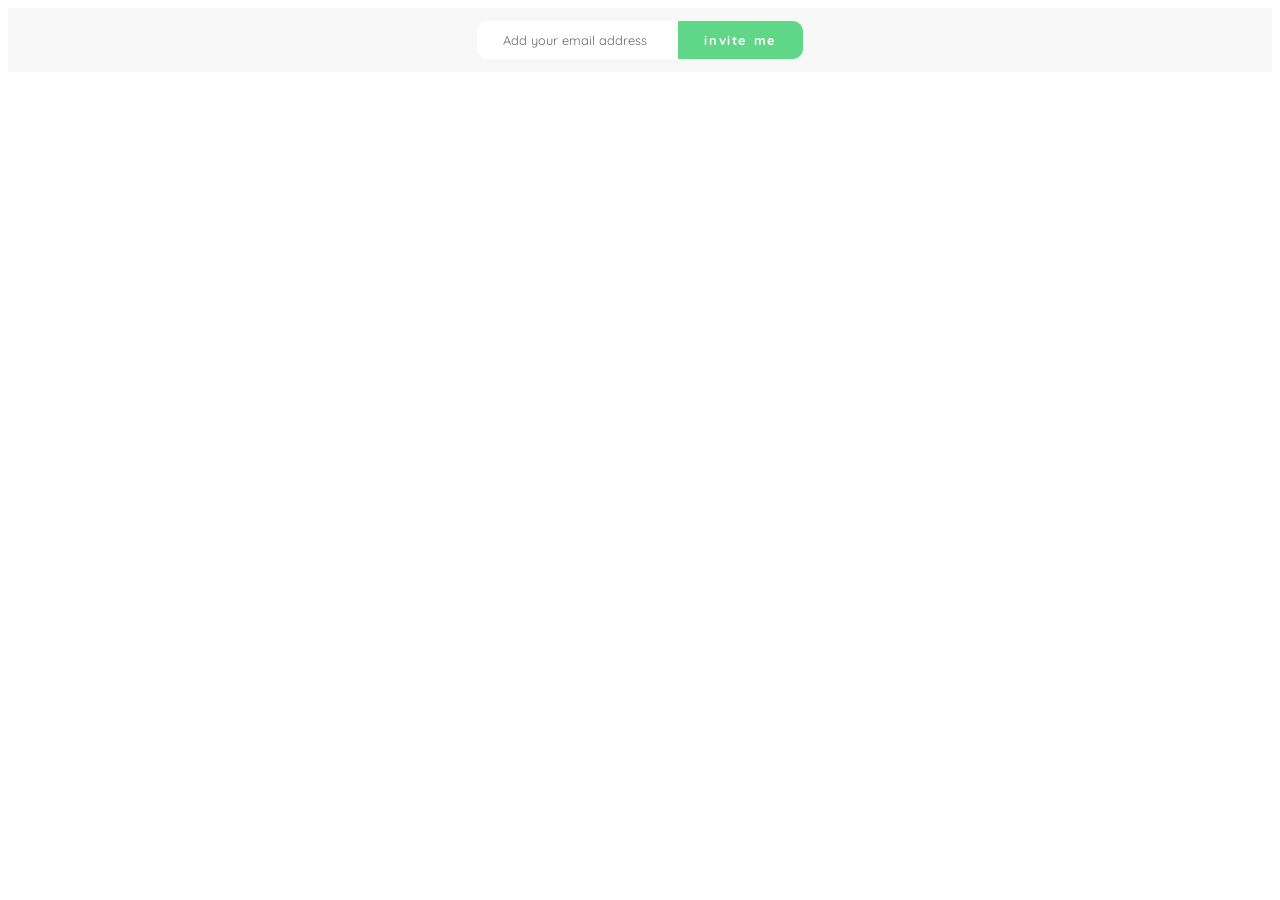
==== components/byob-form/byob-form.html @ ce9d1016 "Byob form lindinho, pelo menos, acho que tá... Diz ai chefia linda!" ====
<!DOCTYPE html>
<html lang="en">
<head>
    <meta charset="UTF-8">
    <meta name="viewport" content="width=device-width, initial-scale=1.0">
    <meta http-equiv="X-UA-Compatible" content="ie=edge">
    <link rel="stylesheet" href="byob-form.css">
    <link href="https://fonts.googleapis.com/css?family=Quicksand" rel="stylesheet">
    <title>Progress - Byob Form</title>
</head>
<body>
    <form class="byob-form">
    <input class="byob-form__input" type="text" name="email" value="Add your email address">    
    <a href="" class="byob-form__button">invite me</a>    
    </form>
</body>
---- components/byob-form/byob-form.css ----
form{
    display: flex;
    justify-content: center;
    background-color: #f8f8f9;
    width: 100%;
    height: 4rem;
}
.byob-form__input {
    padding: 0.8em 2em;
    border-radius: 10px 0px 0px 10px; 
    border: 1px solid #FFFFFF;
    font-family: 'Quicksand', sans-serif;
    font-size: 0.8rem;
    background-color: #FFFFFF;
    color: #666666;
    height: 1rem;
    align-self: center;
}
.byob-form__button {
    padding: 0.8em 2em;
    border-radius: 0px 10px 10px 0px; 
    border: 1px solid #60D786;
    font-family: 'Quicksand', sans-serif;
    font-size: 0.8rem;
    font-weight: bold;
    text-decoration: none;
    background-color: #60D786;
    color: #fff;
    margin-left: -4px;
    letter-spacing: 0.1rem;
    height: 1rem;
    align-self: center;
}
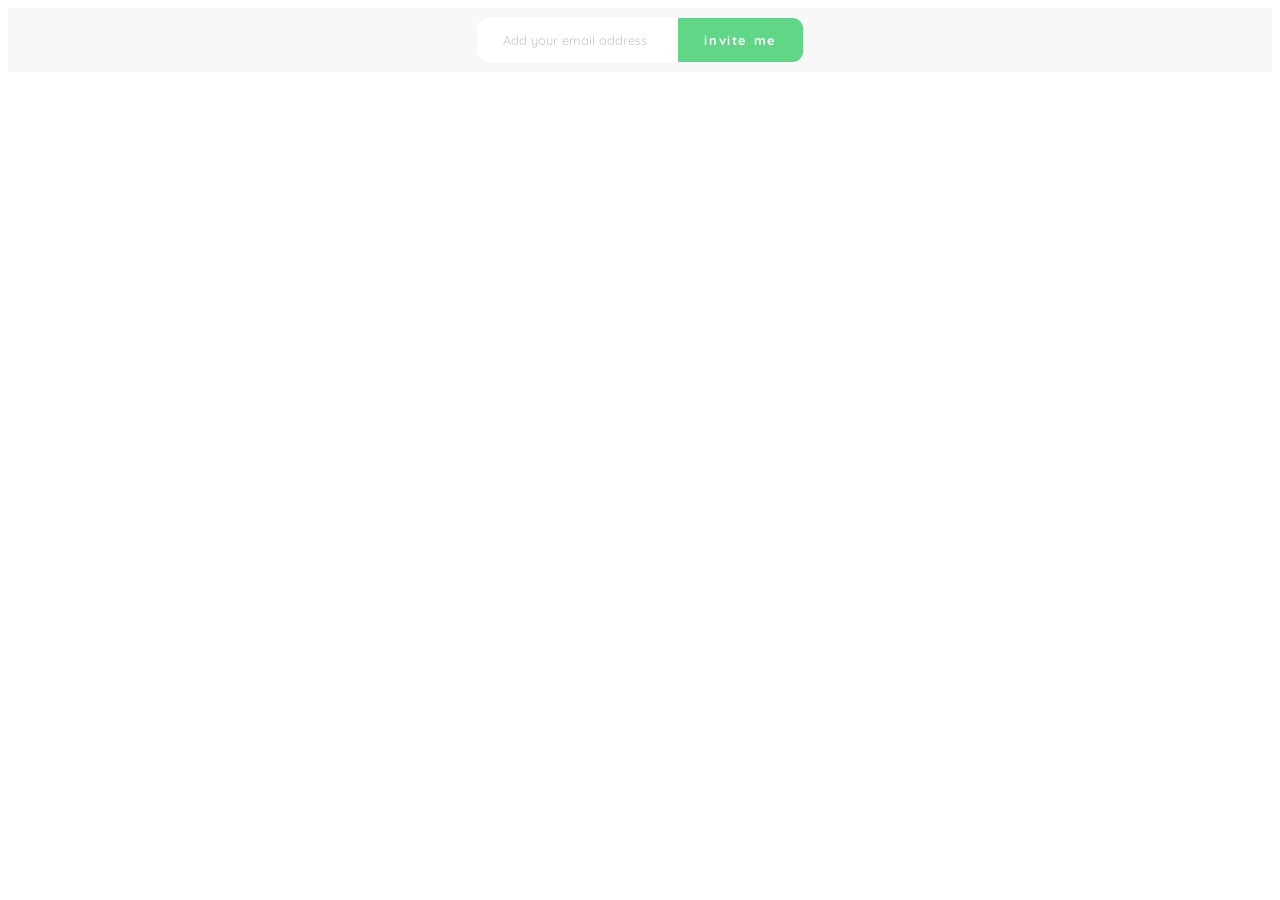
==== commit ca0edd7d: "byob responsivo" ====
--- a/components/byob-form/byob-form.html
+++ b/components/byob-form/byob-form.html
@@ -1,5 +1,6 @@
 <!DOCTYPE html>
 <html lang="en">
+
 <head>
     <meta charset="UTF-8">
     <meta name="viewport" content="width=device-width, initial-scale=1.0">
@@ -8,9 +9,10 @@
     <link href="https://fonts.googleapis.com/css?family=Quicksand" rel="stylesheet">
     <title>Progress - Byob Form</title>
 </head>
+
 <body>
     <form class="byob-form">
-    <input class="byob-form__input" type="text" name="email" value="Add your email address">    
-    <a href="" class="byob-form__button">invite me</a>    
+        <input class="byob-form__input" type="text" name="email" value="Add your email address">
+        <a href="" class="byob-form__button">invite me</a>
     </form>
 </body>
--- a/components/byob-form/byob-form.css
+++ b/components/byob-form/byob-form.css
@@ -6,18 +6,19 @@
     height: 4rem;
 }
 .byob-form__input {
-    padding: 0.8em 2em;
+    padding: 1em 2em;
     border-radius: 10px 0px 0px 10px; 
     border: 1px solid #FFFFFF;
     font-family: 'Quicksand', sans-serif;
     font-size: 0.8rem;
     background-color: #FFFFFF;
-    color: #666666;
-    height: 1rem;
+    color: #c4c5c9;
+    /* height: 1rem; */
     align-self: center;
 }
+
 .byob-form__button {
-    padding: 0.8em 2em;
+    padding: 1em 2em;
     border-radius: 0px 10px 10px 0px; 
     border: 1px solid #60D786;
     font-family: 'Quicksand', sans-serif;
@@ -28,6 +29,6 @@
     color: #fff;
     margin-left: -4px;
     letter-spacing: 0.1rem;
-    height: 1rem;
+    /* height: 1rem; */
     align-self: center;
-}+}
